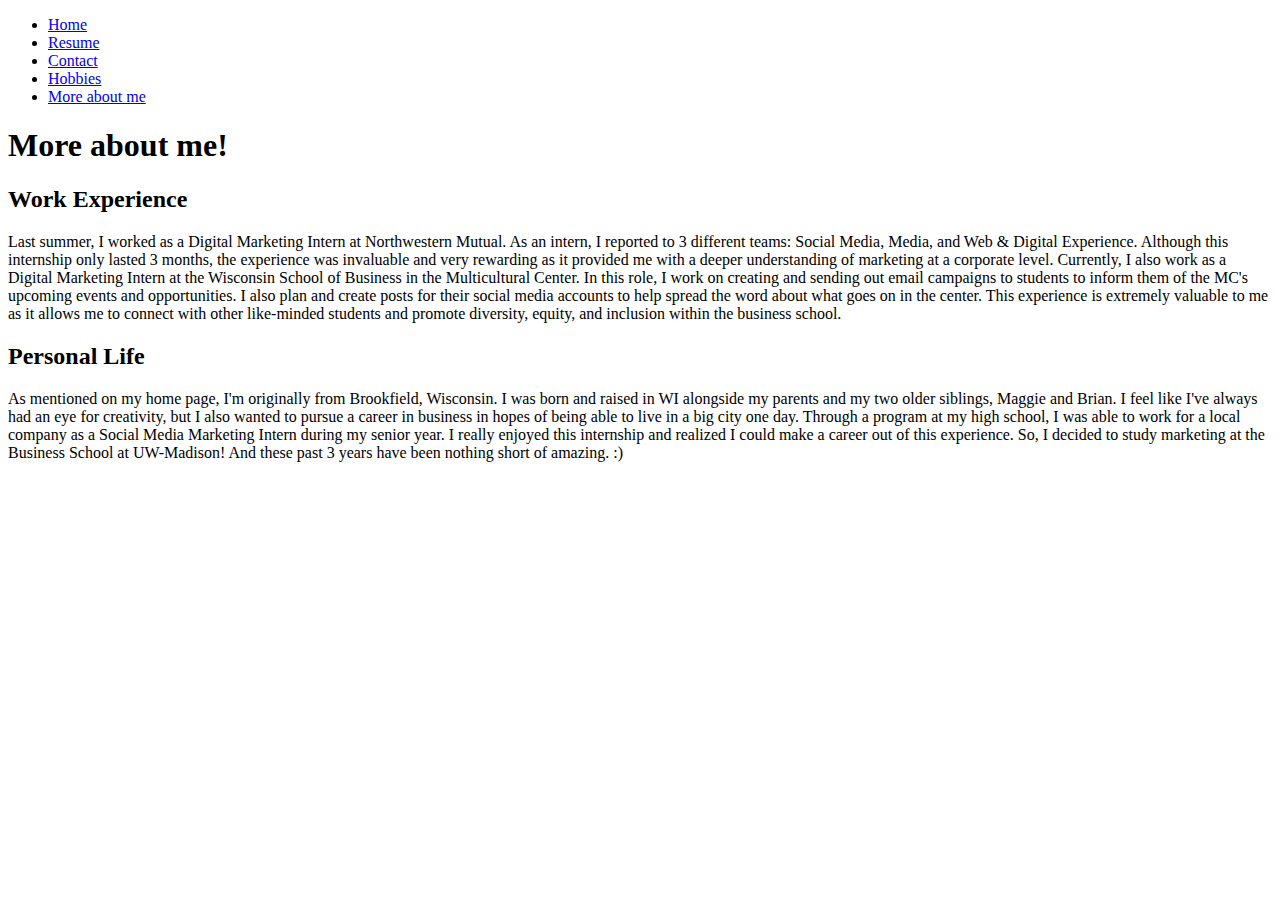
==== more about me.html @ 53b6b1b3 "Add files via upload" ====
<!doctype html>
<html>
<head>
<meta charset="UTF-8">
<title>More about me</title>
<link rel="stylesheet" type="text/css" href="css/index2.css"/>
</head>
	
<body>
<nav>
<ul>
	<li><a href="index.html">Home</a></li>
	<li><a href="resume.html">Resume</a></li>
	<li><a href="contact.html">Contact</a></li>
	<li><a href="hobbies.html">Hobbies</a></li>
	<li><a href="more about me.html">More about me</a></li>

</ul>
</nav>
<h1>More about me!</h1>
	
<body id="more about me">

<h2>Work Experience</h2>
<p>Last summer, I worked as a Digital Marketing Intern at Northwestern Mutual. As an intern, I reported to 3 different teams: Social Media, Media, and Web & Digital Experience. Although this internship only lasted 3 months, the experience was invaluable and very rewarding as it provided me with a deeper understanding of marketing at a corporate level. Currently, I also work as a Digital Marketing Intern at the Wisconsin School of Business in the Multicultural Center. In this role, I work on creating and sending out email campaigns to students to inform them of the MC's upcoming events and opportunities. I also plan and create posts for their social media accounts to help spread the word about what goes on in the center. This experience is extremely valuable to me as it allows me to connect with other like-minded students and promote diversity, equity, and inclusion within the business school.</p>

<h2>Personal Life</h2>
<p>As mentioned on my home page, I'm originally from Brookfield, Wisconsin. I was born and raised in WI alongside my parents and my two older siblings, Maggie and Brian. I feel like I've always had an eye for creativity, but I also wanted to pursue a career in business in hopes of being able to live in a big city one day. Through a program at my high school, I was able to work for a local company as a Social Media Marketing Intern during my senior year. I really enjoyed this internship and realized I could make a career out of this experience. So, I decided to study marketing at the Business School at UW-Madison! And these past 3 years have been nothing short of amazing. :)</p>

</body>

</body>
</html>
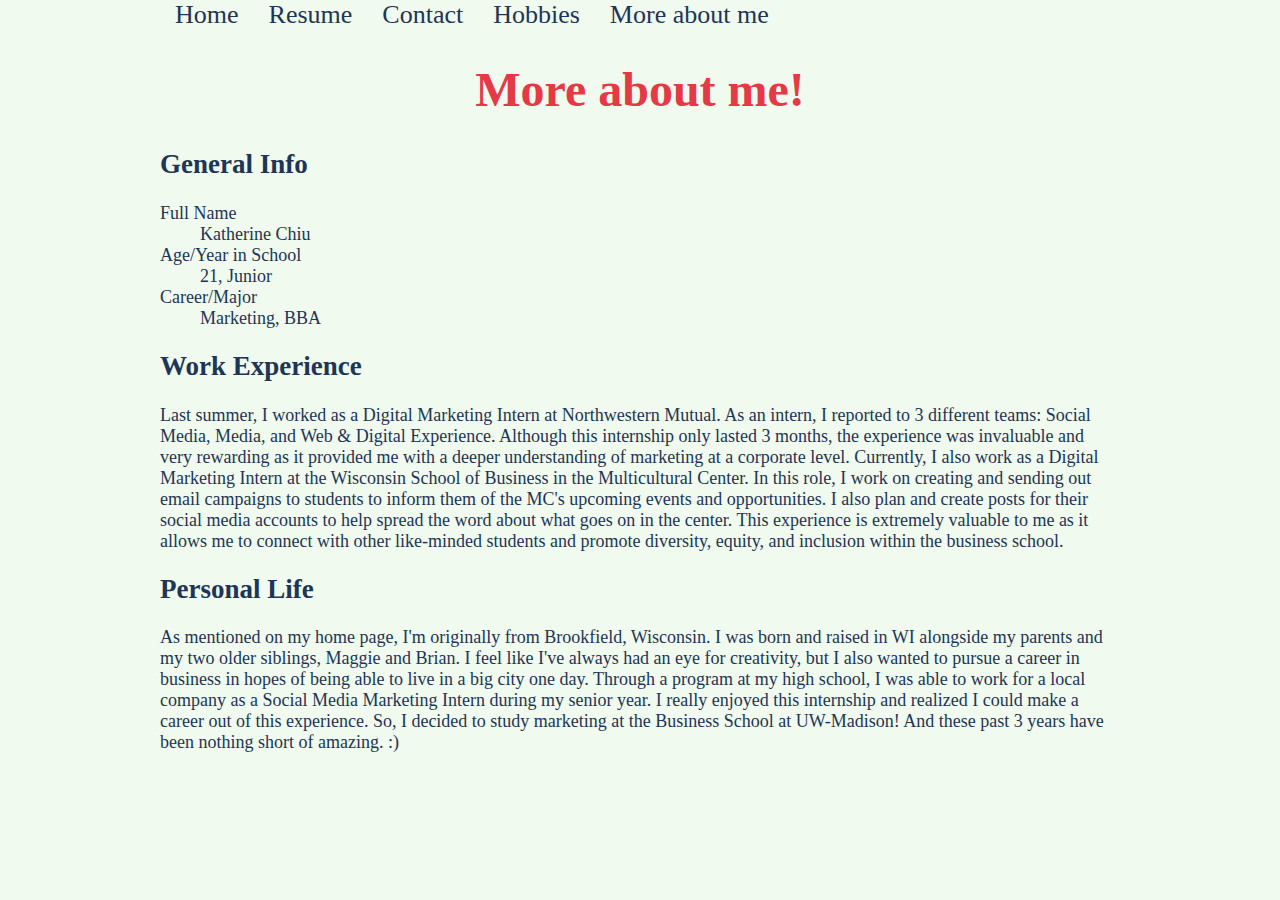
==== commit dd164db4: "Update more about me.html" ====
--- a/more about me.html
+++ b/more about me.html
@@ -20,6 +20,18 @@
 <h1>More about me!</h1>
 	
 <body id="more about me">
+<h2>General Info</h2>
+<dl>
+  <dt>Full Name</dt>
+  <dd>Katherine Chiu</dd>
+
+  <dt>Age/Year in School</dt>
+  <dd>21, Junior</dd>
+
+  <dt>Career/Major</dt>
+  <dd>Marketing, BBA</dd>
+</dl>
+
 
 <h2>Work Experience</h2>
 <p>Last summer, I worked as a Digital Marketing Intern at Northwestern Mutual. As an intern, I reported to 3 different teams: Social Media, Media, and Web & Digital Experience. Although this internship only lasted 3 months, the experience was invaluable and very rewarding as it provided me with a deeper understanding of marketing at a corporate level. Currently, I also work as a Digital Marketing Intern at the Wisconsin School of Business in the Multicultural Center. In this role, I work on creating and sending out email campaigns to students to inform them of the MC's upcoming events and opportunities. I also plan and create posts for their social media accounts to help spread the word about what goes on in the center. This experience is extremely valuable to me as it allows me to connect with other like-minded students and promote diversity, equity, and inclusion within the business school.</p>
--- a/css/index2.css
+++ b/css/index2.css
@@ -0,0 +1,101 @@
+@charset "UTF-8";
+/* CSS Document */
+
+/* Coolor color palette
+#e63946 red
+#f1faee beige
+#a8dadc light blue
+#457b9d medium blue
+#1d3557 dark blue
+*/
+
+body {
+	width: 960px;
+	margin: 0 auto;
+	font-family: "Consolas, 'Andale Mono', 'Lucida Console', 'Lucida Sans Typewriter', Monaco, 'Courier New', 'monospace'";
+	font-size: 18px;
+	color: #1D3557;
+	background-color: #F1FAEE;
+	}
+nav li {
+	display: flex; 
+  	justify-content: center; 
+  	align-items: center; 
+	}
+ul {
+  display: flex;
+  padding: 0;
+  margin: 0;
+  list-style-type: none;
+	}
+
+li {
+  margin: 0 15px;
+	}
+a:link {
+	font-size: 26px;
+	text-decoration: none;
+	color: #1D3557;
+	}
+#intro {
+	padding-left: 10%;
+	padding-right: 10%;
+	padding-bottom: 7%;
+	padding-top: 5%;
+	border-width: thin;
+	border-style: solid;
+	border-color:#1D3557;
+	border-radius: 20px;
+	width: 700px;
+	text-align: center;
+	}
+#bio {
+	display: inline;
+	margin-right: 15px;
+	}
+h1 {
+	font-family: "Consolas, "Andale Mono", "Lucida Console", "Lucida Sans Typewriter", Monaco, "Courier New", "monospace"";
+	font-size: 48px;
+	color: #E63946;
+	text-align: center;
+	}
+.wrapper {
+ width: 960px;
+ margin: 0px auto;
+}
+.entry {
+ width: 220px;
+ height: 198px;
+	float: left;
+	margin: 50px;
+	}
+figure {
+ width: 200px;
+ height: 170px;
+ padding: 20px;
+	display: inline;
+ text-align: left;
+	}
+ 
+figure img {
+ border: 1px solid #d6d6d6;
+	padding: 20px;
+	border-width: thin;
+	border-style: solid;
+	border-color:#1D3557;
+	border-radius: 20px;
+	}
+#parents {
+	position: relative;
+	left: 25px;
+}
+ 
+figcaption {
+	 padding-left: 20px;
+	}
+#resume {
+	margin: 0 auto;
+}
+#contact {
+	font-size: 26px;
+}
